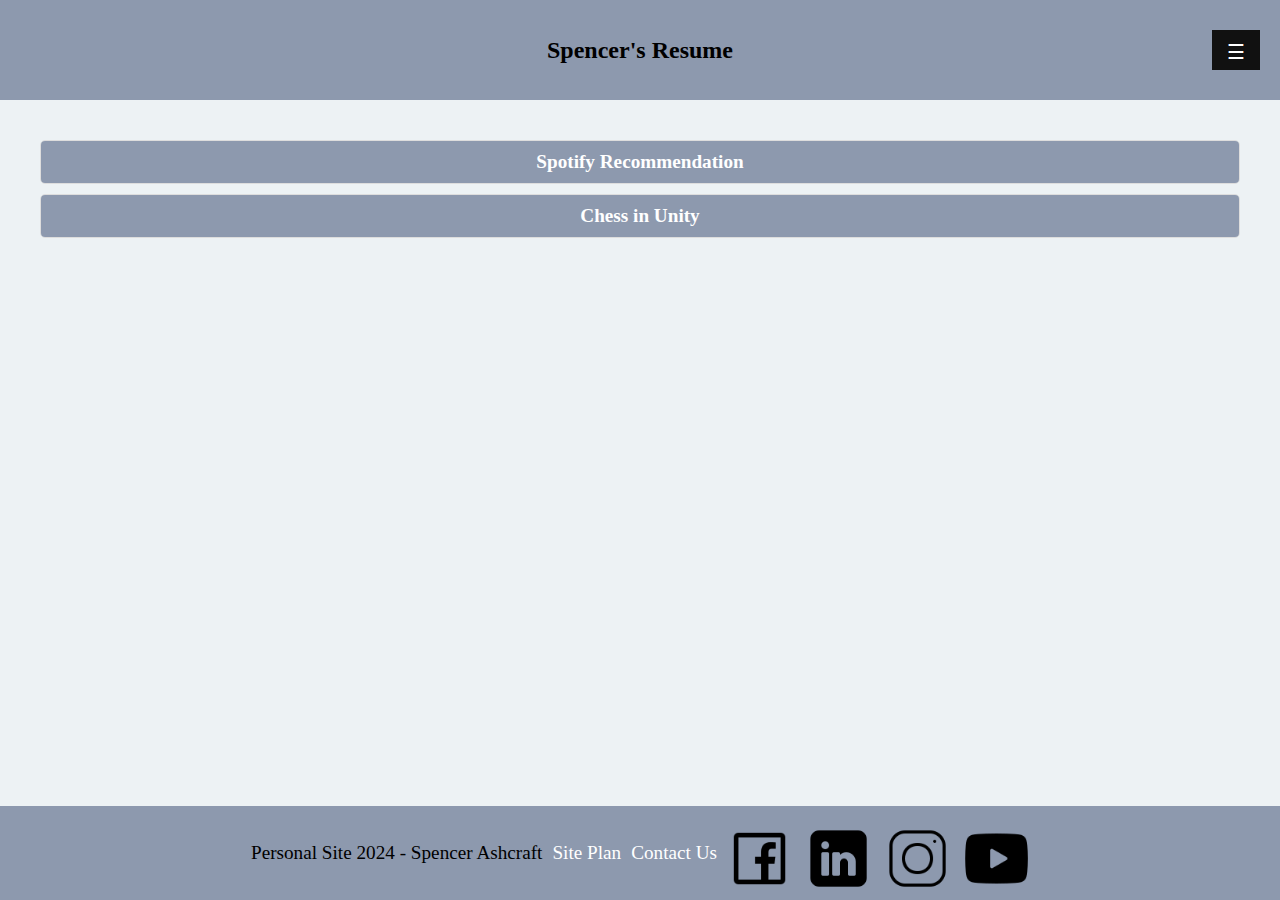
==== projects.html @ 462f7071 "website working no errors" ====
<!DOCTYPE html>
<html lang="en">
  <head>
    <meta charset="UTF-8" />
    <meta name="viewport" content="width=device-width, initial-scale=1.0" />
    <title>Projects</title>
    <link rel="stylesheet" href="styles/main.css" />
    <link rel="stylesheet" href="styles/projects.css" />
    <script src="scripts/main.js" defer></script>
    <script type="module" src="./scripts/projects.js" defer></script>
  </head>
  <body>
    <header>
      <div class="header-content">
        <h2>Spencer's Resume</h2>
      </div>
      <button class="openbtn" onclick="openSide()">☰</button>
    </header>

    <div id="sidebar" class="sidebar">
      <a href="javascript:void(0)" class="closebtn" onclick="closeSide()"
        >&times;</a
      >
      <a href="index.html">Home</a>
      <a href="projects.html">Projects</a>
      <a href="site-plan.html">Site Plan</a>
    </div>

    <main>
      <div id="projects"></div>
    </main>

    <footer>
      <p>Personal Site 2024 - Spencer Ashcraft</p>
      <p><a href="site-plan.html">Site Plan</a></p>
      <p><a href="contactus.html">Contact Us</a></p>
      <div class="social">
        <a href="https://facebook.com" target="_blank">
          <img src="images/socials/facebook.png" alt="fb icon" class="icon" />
        </a>
        <a href="https://linkedin.com" target="_blank">
          <img src="images/socials/linkedin.png" alt="in icon" class="icon" />
        </a>
        <a href="https://instagram.com" target="_blank">
          <img
            src="images/socials/instagram.png"
            alt="insta icon"
            class="icon"
          />
        </a>
        <a href="https://youtube.com" target="_blank">
          <img src="images/socials/youtube.png" alt="yt icon" class="icon" />
        </a>
      </div>
    </footer>
  </body>
</html>
---- styles/main.css ----
/**/

html,
body {
  height: 100%;
  margin: 0;
}

body {
  display: flex;
  flex-direction: column;
}

/*This is the css for the header*/
header {
  background-color: #8d99ae;
  display: flex;
  flex-direction: row;
  align-items: center;
  height: 100px;
  padding: 0 20px;
}

.header-content {
  flex: 1;
  text-align: center;
}

header h2 {
  margin: 0;
  padding: 30px;
}

/*This is the css for the sidebar content*/
.sidebar {
  height: 100%;
  width: 0;
  position: fixed;
  z-index: 1;
  top: 0;
  left: 0;
  background-color: #111;
  overflow-x: hidden;
  padding-top: 50px;
  transition: 1s;
}

.sidebar a {
  padding: 8px 8px 8px 32px;
  text-decoration: none;
  font-size: 25px;
  color: #818181;
  display: block;
  transition: 0.3s;
}

.sidebar a:hover {
  color: #f1f1f1;
}

.sidebar .closebtn {
  position: absolute;
  top: 0;
  right: 25px;
  font-size: 36px;
  margin-left: 50px;
}

.openbtn {
  font-size: 20px;
  cursor: pointer;
  background-color: #111;
  color: white;
  padding: 10px 15px;
  border: none;
  position: absolute;
  right: 20px;
  height: 40px;
}

.openbtn:hover {
  background-color: #444;
}

main {
  background-color: #edf2f4;
}

@media screen and (max-height: 450px) {
  .sidebar {
    padding-top: 15px;
  }
  .sidebar a {
    font-size: 18px;
  }
}

main {
  background-color: #edf2f4;
  flex: 1;
  padding: 20px;
}

/*This is the css for the footer section of the page*/
footer {
  display: flex;
  flex-direction: row;
  justify-content: center;
  align-items: center;
  background-color: #8d99ae;
}

footer .social {
  flex-direction: row;
  gap: 10px;
}

footer p {
  font-size: 1.2em;
  margin: 10px 0;
  padding: 5px;
}

footer p a:hover {
  text-decoration: underline;
}
footer .social img {
  padding-top: 15px;
}

footer a {
  color: white;
  text-decoration: none;
}
footer a:hover {
  color: white;
}

.icon {
  width: 75px;
  height: 75px;
  border-radius: 40%;
  object-fit: cover;
}

/* Mid-Size*/
@media (max-width: 1024px) and (min-width: 768px) {
  .sidebar {
    width: 250px;
  }

  .openbtn {
    font-size: 18px;
    padding: 8px 12px;
  }

  header {
    height: 50px;
  }

  header h2 {
    font-size: 1.5em;
  }

  .sidebar a {
    font-size: 20px;
  }
}

/* Mobile Screens */
@media (max-width: 768px) {
  header {
    flex-direction: column;
    height: auto;
  }

  .header-content {
    text-align: center;
    padding: 10px;
  }

  .openbtn {
    font-size: 18px;
    padding: 8px 12px;
    position: relative;
    width: 80%;
    margin: auto 0;
  }

  .sidebar {
    width: 100%;
    padding-top: 60px;
  }

  .sidebar a {
    font-size: 18px;
    padding: 10px 20px;
  }

  footer {
    flex-direction: column;
  }

  footer p {
    font-size: 1em;
  }

  .icon {
    width: 50px;
    height: 50px;
  }
}
---- styles/projects.css ----
#projects {
  display: flex;
  flex-direction: column;
  gap: 10px;
  padding: 20px;
}

.project-section {
  border: 1px solid #ddd;
  border-radius: 5px;
  overflow: hidden;
  transition: all 0.3s ease;
}

.project-section:hover {
  box-shadow: 0 0 10px rgba(0, 0, 0, 0.2);
}

.project-title {
  cursor: pointer;
  font-size: 1.2em;
  padding: 10px;
  background-color: #8d99ae;
  color: white;
  margin: 0;
  text-align: center;
}

.project-container {
  padding: 10px;
}

.project-content img {
  width: 500px;
}

.project-content {
  display: flex;
  flex-direction: column;
  gap: 10px;
  align-items: center;
  justify-content: center;
  text-align: center;
}

body .tagsContainer {
  margin-top: 20px;
  padding-bottom: 20px;
}

.tagsContainer .tag {
  color: blue;
  border: 2px solid black;
  border-radius: 5px;
  padding: 10px;
  margin: 2px;
}
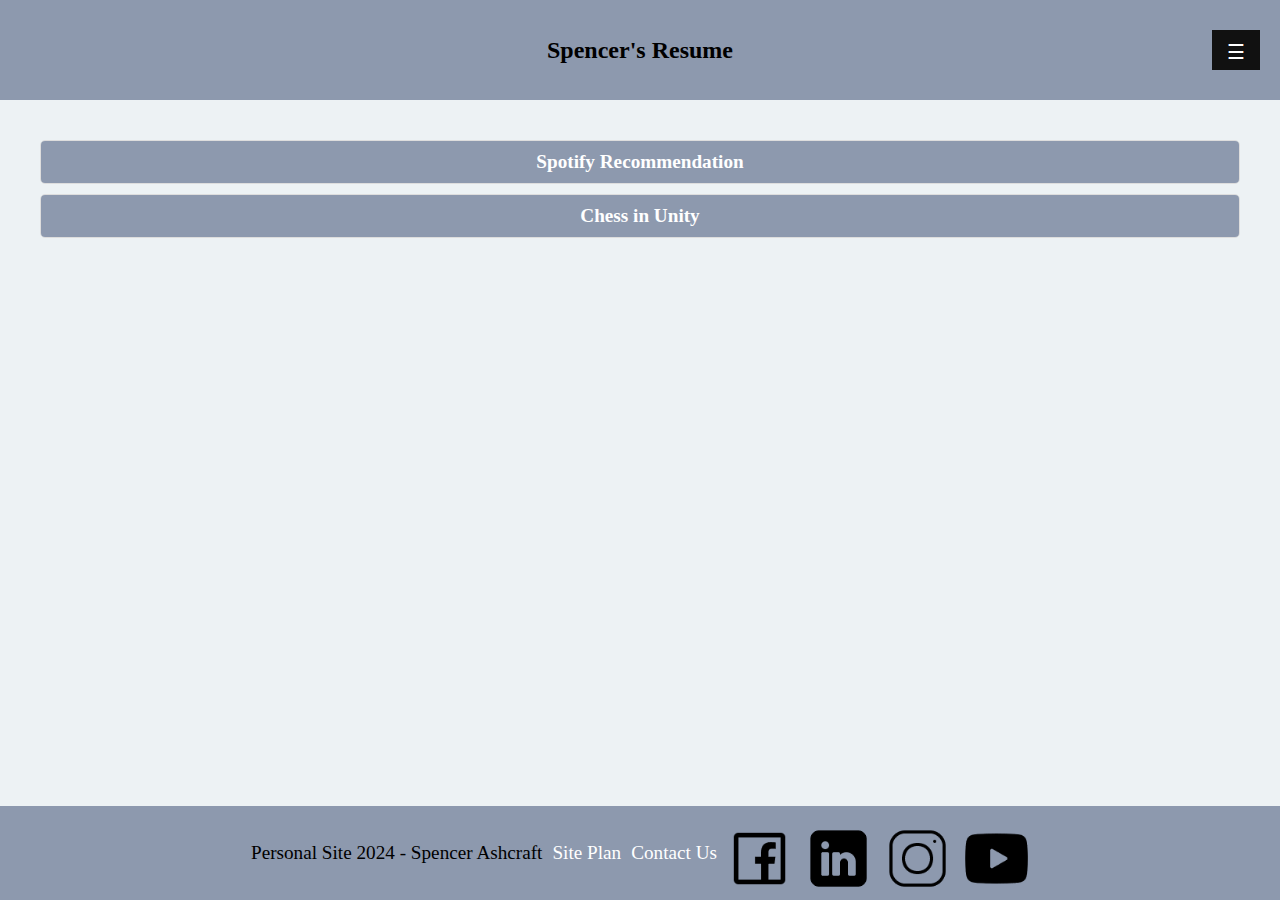
==== commit c08f7509: "website updated" ====
--- a/projects.html
+++ b/projects.html
@@ -3,6 +3,10 @@
   <head>
     <meta charset="UTF-8" />
     <meta name="viewport" content="width=device-width, initial-scale=1.0" />
+    <meta
+      name="description"
+      content="Explore the resume of Spencer's, a dedicated college student pursuing a degree in [Field of Study]. Discover their academic achievements, skills, and project experiences, alongside their passion for [relevant interests or career goals]. Learn more about their journey and how they are preparing for a successful career."
+    />
     <title>Projects</title>
     <link rel="stylesheet" href="styles/main.css" />
     <link rel="stylesheet" href="styles/projects.css" />
@@ -36,20 +40,20 @@
       <p><a href="contactus.html">Contact Us</a></p>
       <div class="social">
         <a href="https://facebook.com" target="_blank">
-          <img src="images/socials/facebook.png" alt="fb icon" class="icon" />
+          <img src="images/socials/facebook.avif" alt="fb icon" class="icon" />
         </a>
         <a href="https://linkedin.com" target="_blank">
-          <img src="images/socials/linkedin.png" alt="in icon" class="icon" />
+          <img src="images/socials/linkedin.avif" alt="in icon" class="icon" />
         </a>
         <a href="https://instagram.com" target="_blank">
           <img
-            src="images/socials/instagram.png"
+            src="images/socials/instagram.avif"
             alt="insta icon"
             class="icon"
           />
         </a>
         <a href="https://youtube.com" target="_blank">
-          <img src="images/socials/youtube.png" alt="yt icon" class="icon" />
+          <img src="images/socials/youtube.avif" alt="yt icon" class="icon" />
         </a>
       </div>
     </footer>
--- a/styles/main.css
+++ b/styles/main.css
@@ -184,7 +184,7 @@
     padding: 8px 12px;
     position: relative;
     width: 80%;
-    margin: auto 0;
+    margin: 0;
   }
 
   .sidebar {
--- a/styles/projects.css
+++ b/styles/projects.css
@@ -30,7 +30,7 @@
   padding: 10px;
 }
 
-.project-content img {
+.pro0ject-content img {
   width: 500px;
 }
 
